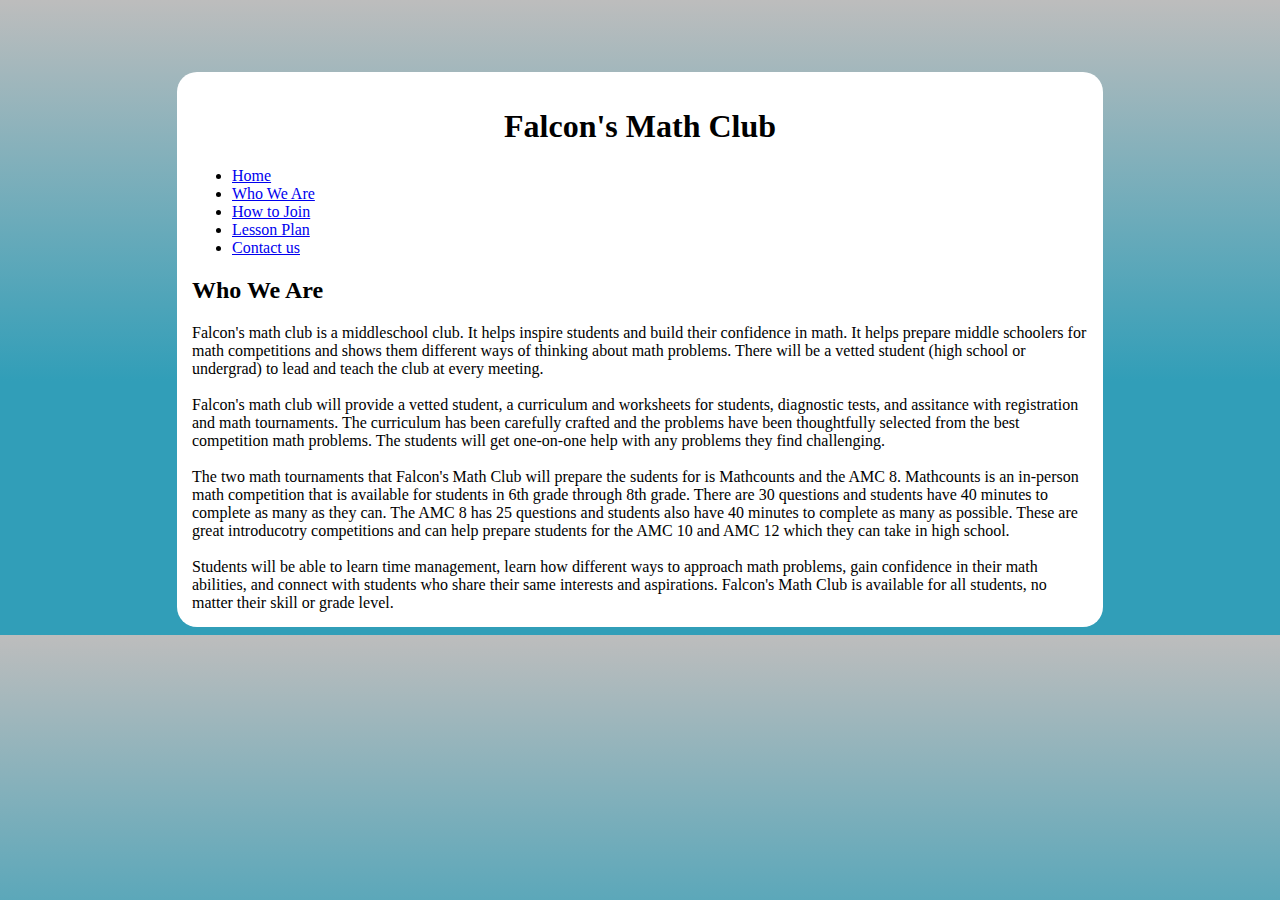
==== views/about-us.html @ c97c182e "adding seperate pages for tabs" ====
<!DOCTYPE html>
<html lang="en">

<head>
    <meta charset="UTF-8">
    <meta name="viewport" content="width=device-width, initial-scale=1.0">
    <link rel="stylesheet" href="../css/style.css">
    <link rel="stylesheet" href="../css/materialize.min.css">
    <title>Who We Are</title>
</head>

<body>
    <h1 class="z-depth-2">Falcon's Math Club</h1>

    <div class="row">
        <div class="col s12">
            <ul class="tabs">
                <li class="tab col s2"><a href="../index.html">Home</a></li>

                <li class="tab col s2"><a href="about-us.html">Who We Are</a></li>

                <li class="tab col s2"><a href="how-to-join.html">How to Join</a></li>

                <li class="tab col s2"><a href="lesson-plan.html">Lesson Plan</a></li>

                <li class="tab col s2"><a href="contact-us.html">Contact us</a></li>
            </ul>
        </div>
    </div>
    <div class="row">
        <h2>Who We Are</h2>
    </div>
    <div class="row">
        <div id="Accomplishments" class="col s12">Falcon's math club is a middleschool club. It helps inspire students
            and
            build their confidence in math. It helps prepare middle schoolers for math competitions and shows them
            different
            ways of thinking about math problems. There will be a vetted student (high school or undergrad) to lead and
            teach
            the club at every meeting.
            </br>
            </br>
            Falcon's math club will provide a vetted student, a curriculum and worksheets for students, diagnostic
            tests, and
            assitance with registration and math tournaments. The curriculum has been carefully crafted and the problems
            have
            been thoughtfully selected from the best competition math problems. The students will get one-on-one help
            with any
            problems they find challenging.
            </br>
            </br>
            The two math tournaments that Falcon's Math Club will prepare the sudents for is Mathcounts and the AMC 8.
            Mathcounts is an in-person math competition that is available for students in 6th grade through 8th grade.
            There
            are 30 questions and students have 40 minutes to complete as many as they can. The AMC 8 has 25 questions
            and
            students also have 40 minutes to complete as many as possible. These are great introducotry competitions and
            can
            help prepare students for the AMC 10 and AMC 12 which they can take in high school.
            </br>
            </br>
            Students will be able to learn time management, learn how different ways to approach math problems, gain
            confidence in their math abilities, and connect with students who share their same interests and
            aspirations.
            Falcon's Math Club is available for all students, no matter their skill or grade level.
        </div>
    </div>
</body>

</html>
---- css/style.css ----
@import url('https://fonts.googleapis.com/css2?family=Open+Sans:ital,wght@0,300..800;1,300..800&display=swap');

#Charities{
    margin: 23px 25%;
    text-align: center;
  }
  
  span{
    margin-right: 13px;
  }

  html{
    background: rgb(49,158,184);
    background: linear-gradient(0deg, rgba(49,158,184,1) 40%, rgba(189,189,189,1) 100%);
    display:flex;
    justify-content: center;
    padding-top: 5%;
  }

  body{
    background-color: white;
    width: 70%;
    border-radius: 20px;
    padding: 15px;
  }

  h1{
    text-align: center;
    margin-right: 10%;
    margin-left: 10%;
  }
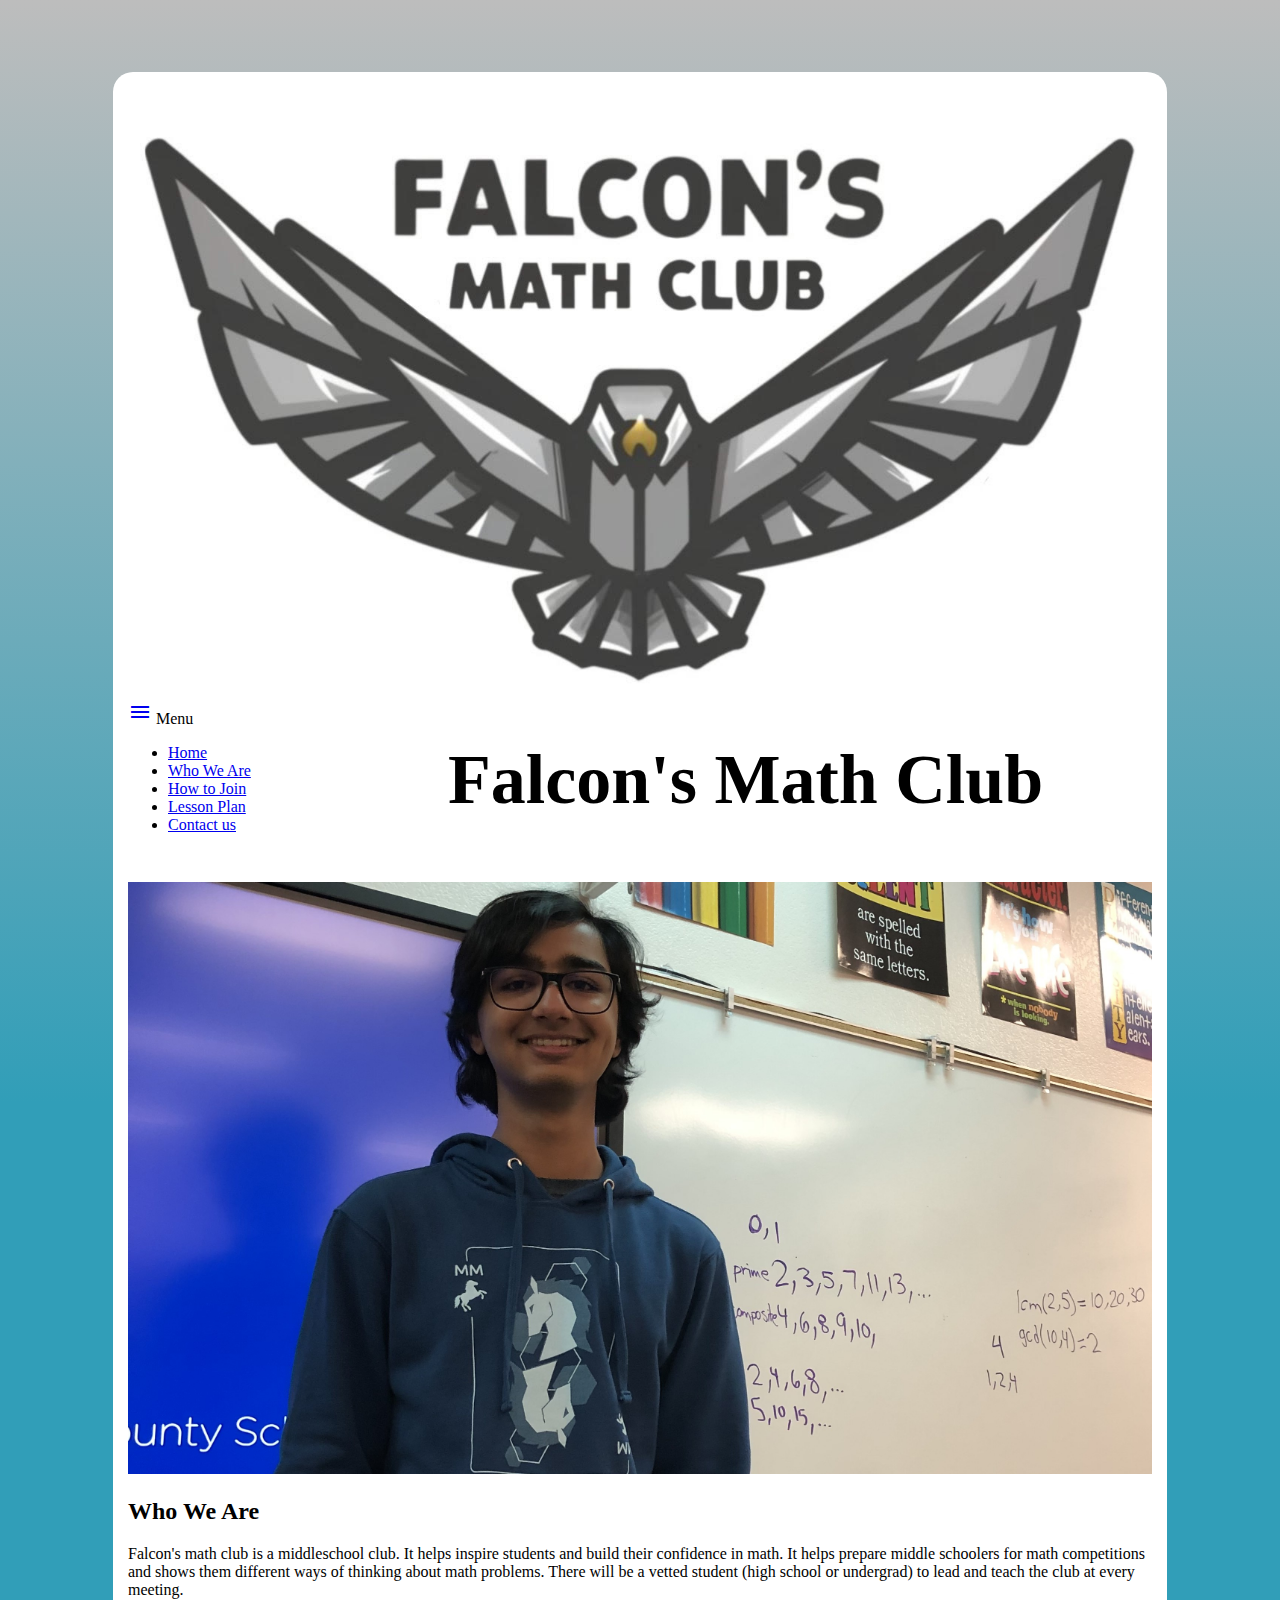
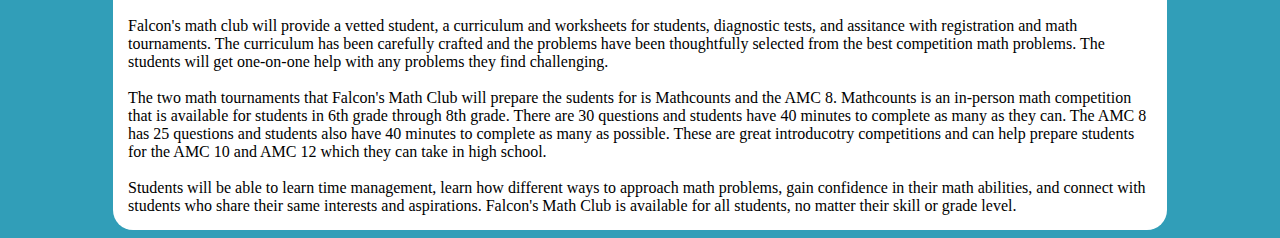
==== commit 733185bc: "adding images and links" ====
--- a/views/about-us.html
+++ b/views/about-us.html
@@ -7,27 +7,36 @@
     <link rel="stylesheet" href="../css/style.css">
     <link rel="stylesheet" href="../css/materialize.min.css">
     <title>Who We Are</title>
+    <link href="https://fonts.googleapis.com/icon?family=Material+Icons" rel="stylesheet">
 </head>
 
 <body>
-    <h1 class="z-depth-2">Falcon's Math Club</h1>
-
     <div class="row">
-        <div class="col s12">
-            <ul class="tabs">
-                <li class="tab col s2"><a href="../index.html">Home</a></li>
-
-                <li class="tab col s2"><a href="about-us.html">Who We Are</a></li>
-
-                <li class="tab col s2"><a href="how-to-join.html">How to Join</a></li>
-
-                <li class="tab col s2"><a href="lesson-plan.html">Lesson Plan</a></li>
-
-                <li class="tab col s2"><a href="contact-us.html">Contact us</a></li>
-            </ul>
+        <div class="col s3"><img src="../images/falconpicture.jpg"></div>
+        <div class="col s9">
+          <h1 class="title">Falcon's Math Club</h1>
         </div>
-    </div>
-    <div class="row">
+      </div>
+    
+    
+      <nav class="blue"> <a href="#" data-target="slide-out" class="sidenav-trigger"><i class="material-icons">menu</i></a>
+        Menu </nav>
+    
+      <ul id="slide-out" class="sidenav">
+    
+        <li class="col s2"><a href="#">Home</a></li>
+    
+        <li class="col s2"><a href="about-us.html">Who We Are</a></li>
+    
+        <li class="col s2"><a href="how-to-join.html">How to Join</a></li>
+    
+        <li class="col s2"><a href="lesson-plan.html">Lesson Plan</a></li>
+    
+        <li class="col s2"><a href="contact-us.html">Contact us</a></li>
+      </ul>
+    
+    <div>
+        <img src="../images/IMG_2395.jpeg" alt="Falcon's Math Club's founder">
         <h2>Who We Are</h2>
     </div>
     <div class="row">
--- a/css/style.css
+++ b/css/style.css
@@ -19,13 +19,43 @@
 
   body{
     background-color: white;
-    width: 70%;
+    width: 80%;
     border-radius: 20px;
     padding: 15px;
   }
 
-  h1{
+  .title{
+    /* text-align: center; */
+    font-size: 2.5em;
+    margin: 0;
+  }
+
+  img{
+    width: 100%;
+    margin-top: 2em;
+  }
+
+  .navbar li a{
+    font-size: 16px;
     text-align: center;
-    margin-right: 10%;
-    margin-left: 10%;
-  }+    padding: 5px;
+
+  }
+
+  /* styles for large screen */
+  @media only screen and (min-width: 992px) {
+    .title{
+      text-align: center;
+      font-size: 70px;
+      position: absolute;
+      left: 35%;
+      padding-top: 40px;
+    }
+   
+  }
+
+  /* styles for tablet */
+  @media only screen and (min-width: 768px) {
+
+  }
+
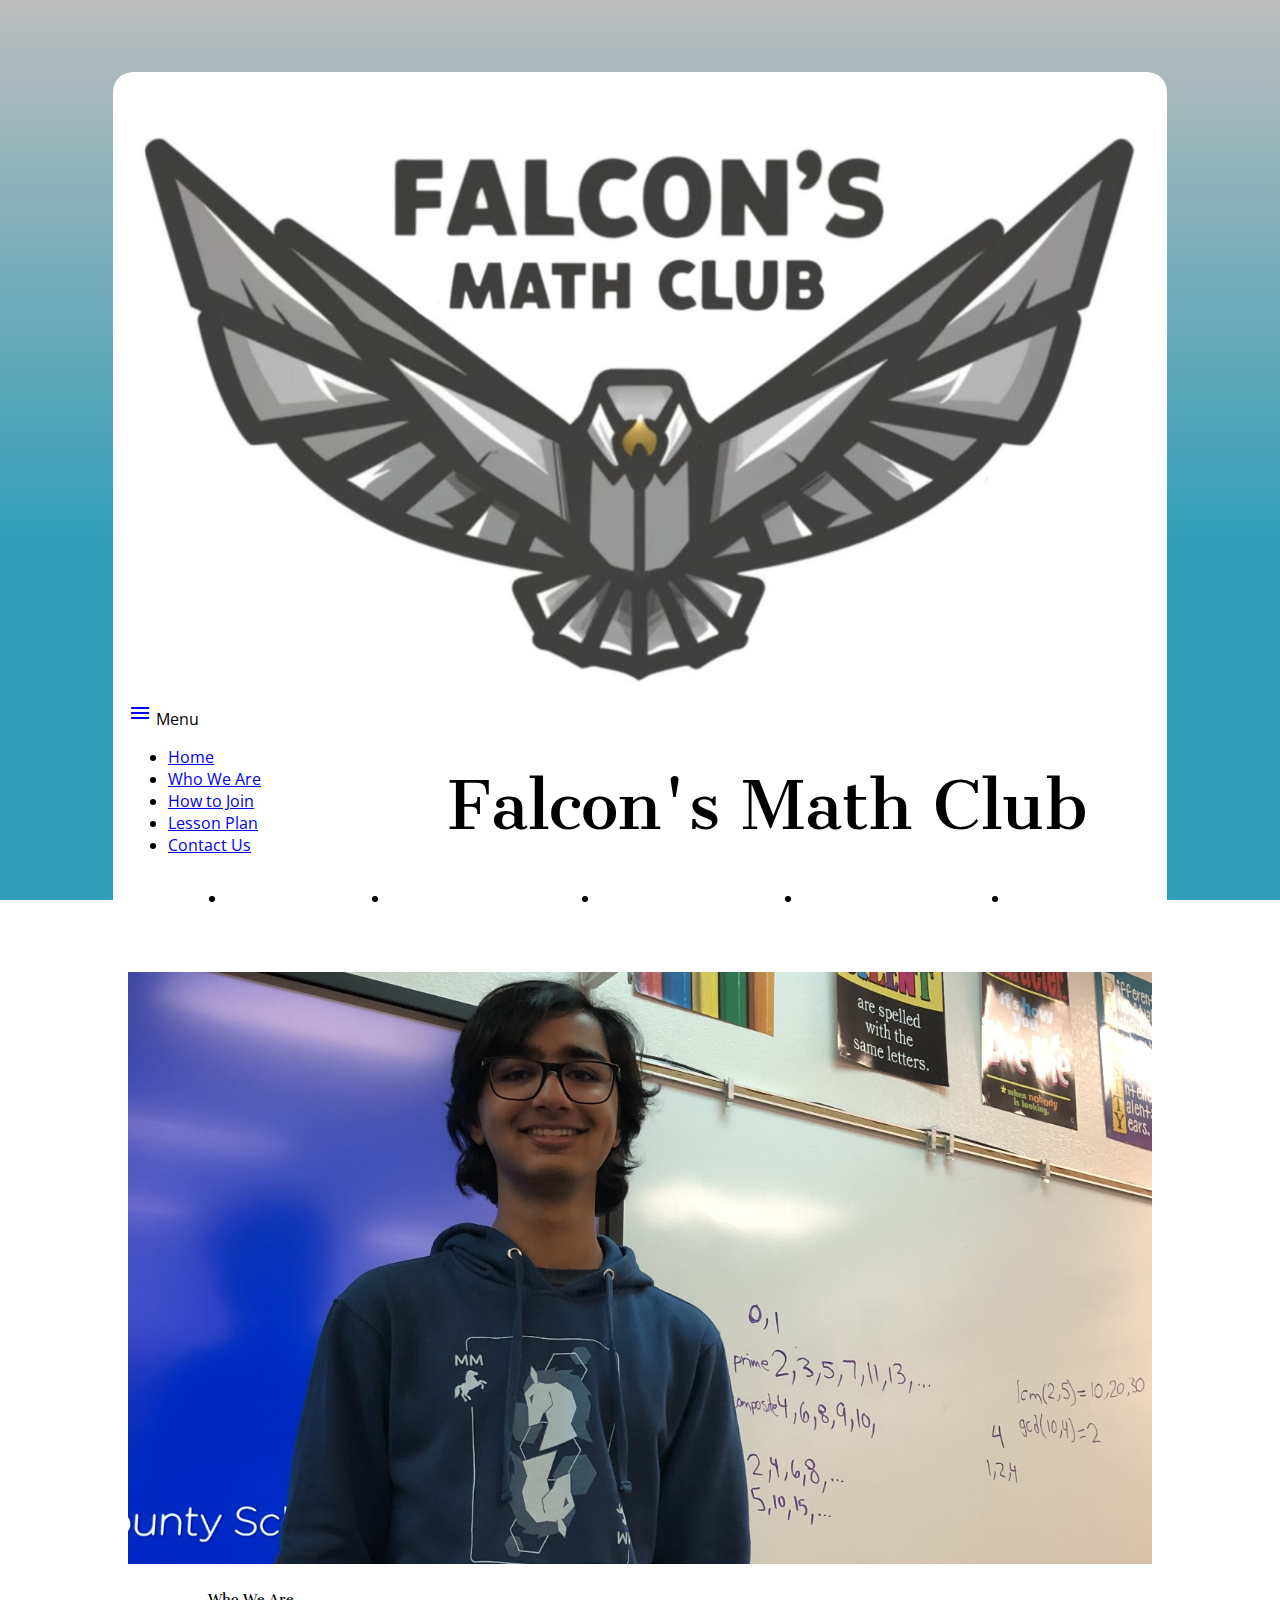
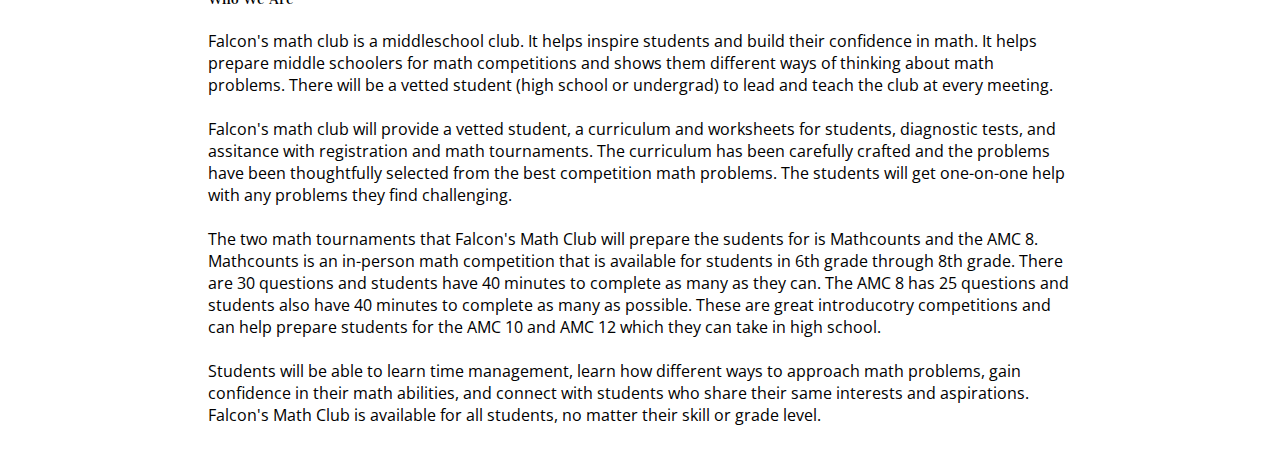
==== commit ef536a84: "Added password box, added padding to words, and fixed up contact us page by adding icons and turning" ====
--- a/views/about-us.html
+++ b/views/about-us.html
@@ -2,78 +2,100 @@
 <html lang="en">
 
 <head>
-    <meta charset="UTF-8">
-    <meta name="viewport" content="width=device-width, initial-scale=1.0">
-    <link rel="stylesheet" href="../css/style.css">
-    <link rel="stylesheet" href="../css/materialize.min.css">
-    <title>Who We Are</title>
-    <link href="https://fonts.googleapis.com/icon?family=Material+Icons" rel="stylesheet">
+  <meta charset="UTF-8">
+  <meta name="viewport" content="width=device-width, initial-scale=1.0">
+  <link rel="stylesheet" href="../css/style.css">
+  <link rel="stylesheet" href="../css/materialize.min.css">
+  <title>Who We Are</title>
+  <link href="https://fonts.googleapis.com/icon?family=Material+Icons" rel="stylesheet">
 </head>
 
 <body>
-    <div class="row">
-        <div class="col s3"><img src="../images/falconpicture.jpg"></div>
-        <div class="col s9">
-          <h1 class="title">Falcon's Math Club</h1>
-        </div>
-      </div>
-    
-    
-      <nav class="blue"> <a href="#" data-target="slide-out" class="sidenav-trigger"><i class="material-icons">menu</i></a>
-        Menu </nav>
-    
-      <ul id="slide-out" class="sidenav">
-    
-        <li class="col s2"><a href="#">Home</a></li>
-    
-        <li class="col s2"><a href="about-us.html">Who We Are</a></li>
-    
-        <li class="col s2"><a href="how-to-join.html">How to Join</a></li>
-    
-        <li class="col s2"><a href="lesson-plan.html">Lesson Plan</a></li>
-    
-        <li class="col s2"><a href="contact-us.html">Contact us</a></li>
-      </ul>
-    
-    <div>
-        <img src="../images/IMG_2395.jpeg" alt="Falcon's Math Club's founder">
-        <h2>Who We Are</h2>
+  <div class="row">
+    <div class="col s3"><img src="../images/falconpicture.jpg"></div>
+    <div class="col s9">
+      <h1 class="title">Falcon's Math Club</h1>
     </div>
-    <div class="row">
-        <div id="Accomplishments" class="col s12">Falcon's math club is a middleschool club. It helps inspire students
-            and
-            build their confidence in math. It helps prepare middle schoolers for math competitions and shows them
-            different
-            ways of thinking about math problems. There will be a vetted student (high school or undergrad) to lead and
-            teach
-            the club at every meeting.
-            </br>
-            </br>
-            Falcon's math club will provide a vetted student, a curriculum and worksheets for students, diagnostic
-            tests, and
-            assitance with registration and math tournaments. The curriculum has been carefully crafted and the problems
-            have
-            been thoughtfully selected from the best competition math problems. The students will get one-on-one help
-            with any
-            problems they find challenging.
-            </br>
-            </br>
-            The two math tournaments that Falcon's Math Club will prepare the sudents for is Mathcounts and the AMC 8.
-            Mathcounts is an in-person math competition that is available for students in 6th grade through 8th grade.
-            There
-            are 30 questions and students have 40 minutes to complete as many as they can. The AMC 8 has 25 questions
-            and
-            students also have 40 minutes to complete as many as possible. These are great introducotry competitions and
-            can
-            help prepare students for the AMC 10 and AMC 12 which they can take in high school.
-            </br>
-            </br>
-            Students will be able to learn time management, learn how different ways to approach math problems, gain
-            confidence in their math abilities, and connect with students who share their same interests and
-            aspirations.
-            Falcon's Math Club is available for all students, no matter their skill or grade level.
-        </div>
+  </div>
+
+
+  <nav class="blue-grey darken-1 hide-on-med-and-up"> <a href="#" data-target="slide-out" class="sidenav-trigger"><i
+        class="material-icons">menu</i></a>
+    Menu </nav>
+
+  <ul id="slide-out" class="sidenav hide-on-med-and-up">
+
+    <li class="col s2"><a href="../index.html">Home</a></li>
+
+    <li class="col s2"><a href="about-us.html">Who We Are</a></li>
+
+    <li class="col s2"><a href="how-to-join.html">How to Join</a></li>
+
+    <li class="col s2"><a href="lesson-plan.html">Lesson Plan</a></li>
+
+    <li class="col s2"><a href="contact-us.html">Contact Us</a></li>
+  </ul>
+
+
+  <ul class="bigNav hide-on-small-only blue-grey darken-1">
+
+    <li class="col s2"><a href="../index.html">Home</a></li>
+
+    <li class="col s2"><a href="about-us.html">Who We Are</a></li>
+
+    <li class="col s2"><a href="how-to-join.html">How to Join</a></li>
+
+    <li class="col s2"><a href="lesson-plan.html">Lesson Plan</a></li>
+
+    <li class="col s2"><a href="contact-us.html">Contact Us</a></li>
+  </ul>
+
+
+  <div class = "section container">
+    <img src="../images/IMG_2395.jpeg" alt="Falcon's Math Club's founder">
+  </div>
+<div class = "whoWeAreText">
+  <h5 class = "center">Who We Are</h5>
+
+  <div class="row">
+    <div id="Accomplishments" class="section">Falcon's math club is a middleschool club. It helps inspire students
+      and
+      build their confidence in math. It helps prepare middle schoolers for math competitions and shows them
+      different
+      ways of thinking about math problems. There will be a vetted student (high school or undergrad) to lead and
+      teach
+      the club at every meeting.
+      </br>
+      </br>
+      Falcon's math club will provide a vetted student, a curriculum and worksheets for students, diagnostic
+      tests, and
+      assitance with registration and math tournaments. The curriculum has been carefully crafted and the problems
+      have
+      been thoughtfully selected from the best competition math problems. The students will get one-on-one help
+      with any
+      problems they find challenging.
+      </br>
+      </br>
+      The two math tournaments that Falcon's Math Club will prepare the sudents for is Mathcounts and the AMC 8.
+      Mathcounts is an in-person math competition that is available for students in 6th grade through 8th grade.
+      There
+      are 30 questions and students have 40 minutes to complete as many as they can. The AMC 8 has 25 questions
+      and
+      students also have 40 minutes to complete as many as possible. These are great introducotry competitions and
+      can
+      help prepare students for the AMC 10 and AMC 12 which they can take in high school.
+      </br>
+      </br>
+      Students will be able to learn time management, learn how different ways to approach math problems, gain
+      confidence in their math abilities, and connect with students who share their same interests and
+      aspirations.
+      Falcon's Math Club is available for all students, no matter their skill or grade level.
     </div>
+  </div>
+  </div>
 </body>
 
+<script src="https://cdnjs.cloudflare.com/ajax/libs/materialize/1.0.0/js/materialize.min.js"></script>
+<script src="../js/script.js"></script>
+
 </html>--- a/css/style.css
+++ b/css/style.css
@@ -1,4 +1,24 @@
-@import url('https://fonts.googleapis.com/css2?family=Open+Sans:ital,wght@0,300..800;1,300..800&display=swap');
+@import url('https://fonts.googleapis.com/css2?family=Cantata+One&family=Open+Sans:ital,wght@0,300..800;1,300..800&display=swap');
+
+h1,h2,h3,h5,h7{
+    font-family: "Cantata One", serif;
+    font-weight: 400;
+    font-style: normal;
+  
+}
+
+*{
+  font-family: "Open Sans", sans-serif;
+  font-optical-sizing: auto;
+  font-weight: 400;
+  font-style: normal;
+  font-variation-settings:
+    "wdth" 100;
+}
+
+.bullets{
+  text-align: center;
+}
 
 #Charities{
     margin: 23px 25%;
@@ -10,11 +30,14 @@
   }
 
   html{
-    background: rgb(49,158,184);
     background: linear-gradient(0deg, rgba(49,158,184,1) 40%, rgba(189,189,189,1) 100%);
+    background-repeat: no-repeat;
+    background-attachment: fixed;
+    background-size: cover;
     display:flex;
     justify-content: center;
     padding-top: 5%;
+    width: 100%;
   }
 
   body{
@@ -25,14 +48,34 @@
   }
 
   .title{
-    /* text-align: center; */
-    font-size: 2.5em;
-    margin: 0;
+    text-align: center;
+    font-size: 2em;
+    margin: 0px;
+    padding-top: 10%;
   }
 
   img{
     width: 100%;
     margin-top: 2em;
+  }
+
+  .quotes{
+    display: block;
+    border-radius: 9px;
+    position: relative;
+    font-size: 15px;
+    background-color: lightgrey;
+    font-family: "Open Sans", sans-serif;
+    font-optical-sizing: auto;
+    font-weight: 400;
+    font-style: normal;
+    font-variation-settings:
+    "wdth" 100;
+  }
+
+  .box{
+    text-align: center;
+    background-color: lightgrey;
   }
 
   .navbar li a{
@@ -42,20 +85,65 @@
 
   }
 
-  /* styles for large screen */
-  @media only screen and (min-width: 992px) {
-    .title{
-      text-align: center;
-      font-size: 70px;
-      position: absolute;
-      left: 35%;
-      padding-top: 40px;
-    }
-   
+  .bigNav{
+    display: flex;
+    justify-content: space-around;
+    padding-top: 15px;
+    padding-bottom: 15px;
   }
 
+  .bigNav li a{
+    color: white;
+  }
+ 
+  .welcome{
+    padding: 10px;
+    border-radius: 10px;
+  }
+#password{
+  border: 1px solid #78909c;
+  border-radius: 5px;
+  box-shadow: 0px 0px 7px #e0e0e0;
+  padding-left: 10px;
+}
+
+.whoWeAreText{
+  padding-left: 1.5em;
+  padding-right: 1.5em;
+}
+
+.wrapper{
+  display: flex;
+  flex-direction: column;
+  gap: 20px;
+  margin: 20px;
+  text-align: center;
+}
+
+.locations{
+  display: flex;
+  flex-direction: column;
+}
+
   /* styles for tablet */
-  @media only screen and (min-width: 768px) {
-
+  @media only screen and (min-width: 700px) {
+    .title{
+      font-size: 50px;
+      padding-top: 5%;
+    }
   }
 
+
+ /* styles for large screen */
+ @media only screen and (min-width: 1200px) {
+  .title{
+    font-size: 4em;
+    position: absolute;
+    left: 35%;
+  }
+  .whoWeAreText{
+    padding-left: 5em;
+    padding-right: 5em;
+  }
+ 
+}
